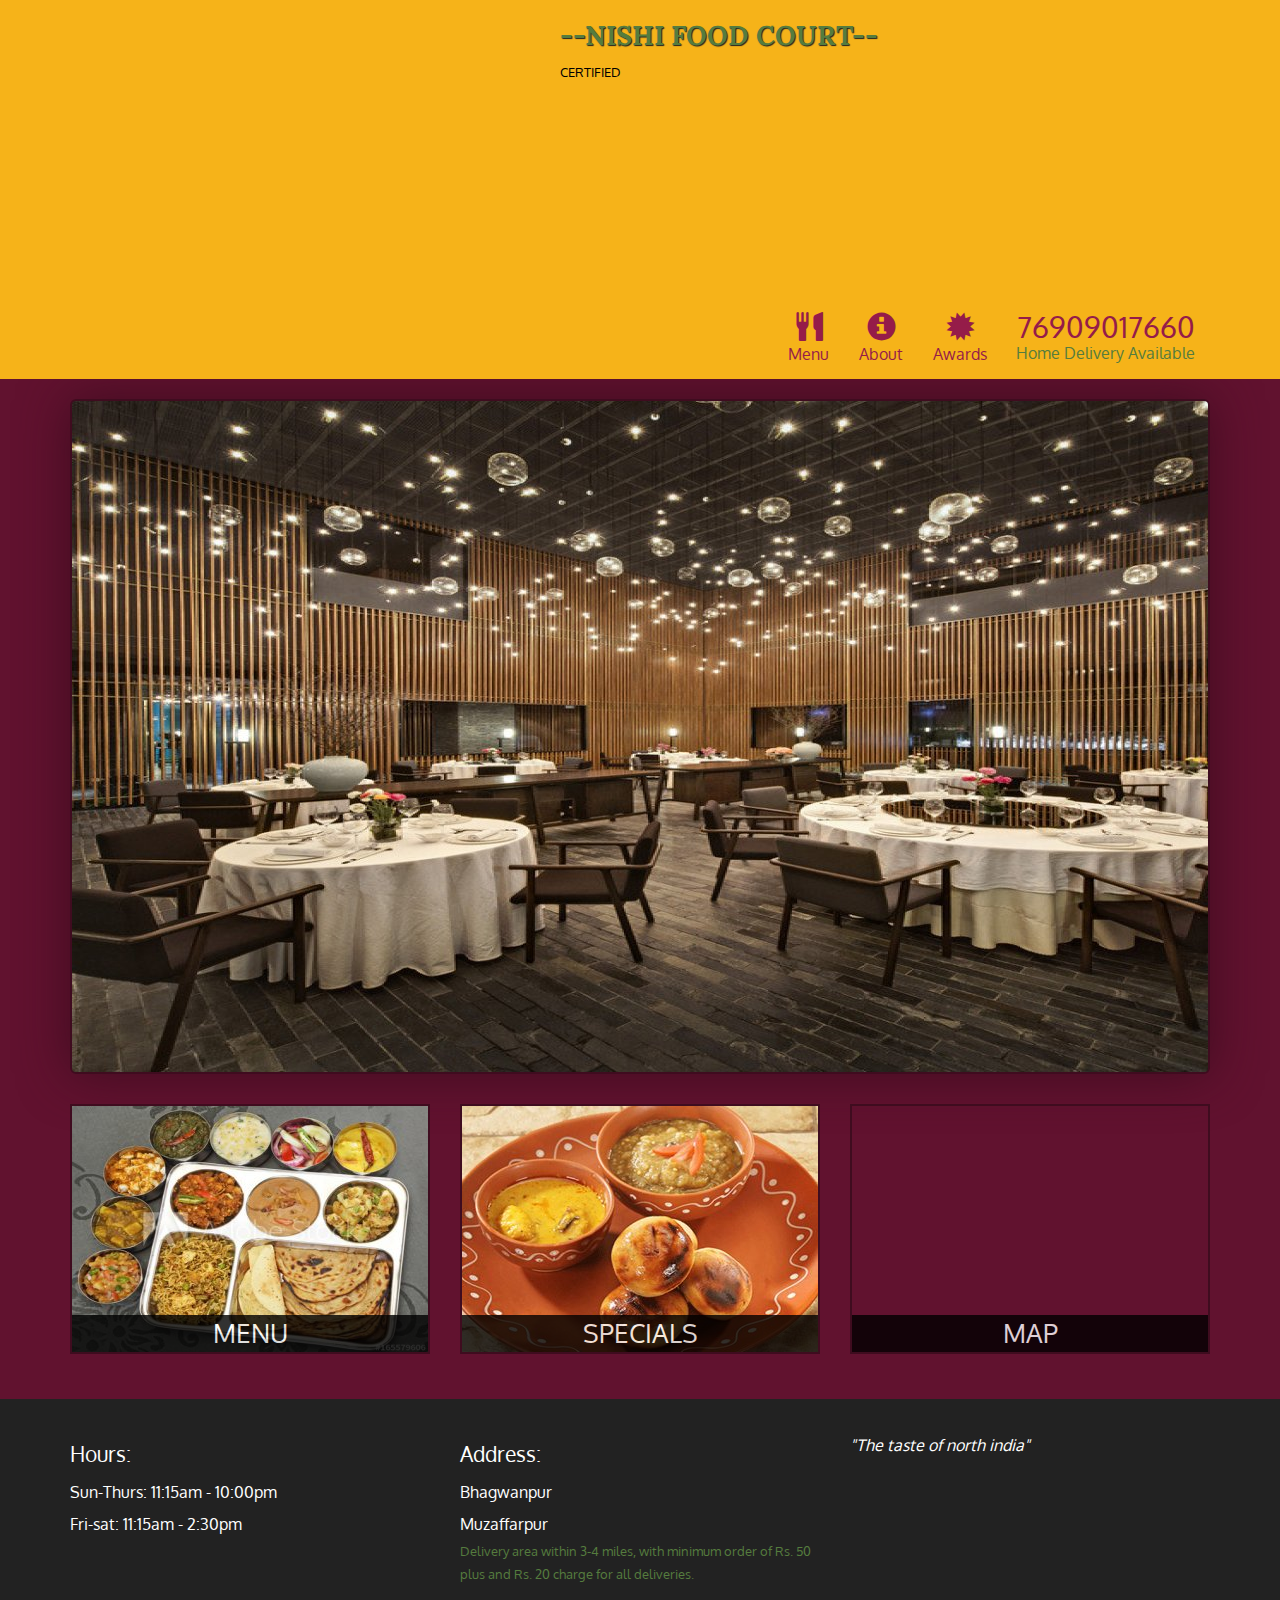
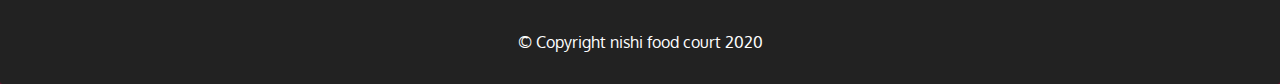
==== index.html @ b2ad7a56 "first commit" ====
<!doctype html>
<html lang="en">
  <head>
    <meta charset="utf-8">
    <meta http-equiv="X-UA-Compatible" content="IE=edge">
    <meta name="viewport" content="width=device-width, initial-scale=1">
    <title>nishi food court</title>
    <link rel="stylesheet" href="css/bootstrap.min.css">
    <link rel="stylesheet" href="css/styles.css">
    <link href='https://fonts.googleapis.com/css?family=Oxygen:400,300,700' rel='stylesheet' type='text/css'>
    <link href='https://fonts.googleapis.com/css?family=Lora' rel='stylesheet' type='text/css'>
  </head>
<body>
  <header>
    <nav id="header-nav" class="navbar navbar-default">
      <div class="container">
        <div class="navbar-header">
          <a href="index.html" class="pull-left visible-md visible-lg">
            <div id="logo-img"></div>
          </a>

          <div class="navbar-brand">
            <a href="index.html"><h1>--Nishi Food Court--</h1></a>
            <p>
              
              <span>CERTIFIED</span>
            </p>
          </div>

          <button type="button" class="navbar-toggle collapsed" data-toggle="collapse" data-target="#collapsable-nav" aria-expanded="false">
            <span class="sr-only">Toggle navigation</span>
            <span class="icon-bar"></span>
            <span class="icon-bar"></span>
            <span class="icon-bar"></span>
          </button>
        </div>
        
        <div id="collapsable-nav" class="collapse navbar-collapse">
           <ul id="nav-list" class="nav navbar-nav navbar-right">
            <li class="visible-xs active">
              <a href="index.html">
                <span class="glyphicon glyphicon-home"></span> Home</a>
            </li>
            <li>
              <a href="menu-categories.html">
                <span class="glyphicon glyphicon-cutlery"></span><br class="hidden-xs"> Menu</a>
            </li>
            <li>
              <a href="about-me.html">
                <span class="glyphicon glyphicon-info-sign"></span><br class="hidden-xs"> About</a>
            </li>
            <li>
              <a href="#">
                <span class="glyphicon glyphicon-certificate"></span><br class="hidden-xs"> Awards</a>
            </li>
            <li id="phone" class="hidden-xs">
              <a href="tel:76909017660">
                <span>76909017660</span></a><div>Home Delivery Available</div>
            </li>
          </ul><!-- #nav-list -->
        </div><!-- .collapse .navbar-collapse -->
      </div><!-- .container -->
    </nav><!-- #header-nav -->
  </header>

  <div id="call-btn" class="visible-xs">
    <a class="btn" href="tel:7690901766">
    <span class="glyphicon glyphicon-earphone"></span>
    76909017660
    </a>
  </div>
  <div id="xs-deliver" class="text-center visible-xs">Home Delivery Available</div>

  <div id="main-content" class="container">
    <div class="jumbotron">
      <img src="images/resturant.jpg" alt="Picture of restaurant" class="img-responsive visible-xs">
    </div>

    <div id="home-tiles" class="row">
      <div class="col-md-4 col-sm-6 col-xs-12">
        <a href="menu-categories.html"><div id="menu-tile"><span>menu</span></div></a>
      </div>
      <div class="col-md-4 col-sm-6 col-xs-12">
        <a href="special.html"><div id="specials-tile"><span>specials</span></div></a>
      </div>
      <div class="col-md-4 col-sm-12 col-xs-12">
        <a href="https://goo.gl/maps/2UV7dpZdQToNiFmVA" target="_blank">
          <div id="map-tile">
            <iframe src="https://www.google.com/maps/embed?pb=!1m18!1m12!1m3!1d28656.86653933311!2d85.36142209238595!3d26.12801103440866!2m3!1f0!2f0!3f0!3m2!1i1024!2i768!4f13.1!3m3!1m2!1s0x39ed10c96d743357%3A0x2117fcf3b7e861a8!2sBhagwanpur%2C%20Bihar%20842001!5e0!3m2!1sen!2sin!4v1591065258493!5m2!1sen!2sin" width="400" height="300" frameborder="0" style="border:0;" allowfullscreen="" aria-hidden="false" tabindex="0"></iframe>
            <span>map</span>
          </div>
        </a>
      </div>
    </div><!-- End of #home-tiles -->
  </div><!-- End of #main-content -->

  <footer class="panel-footer">
    <div class="container">
      <div class="row">
        <section id="hours" class="col-sm-4">
          <span>Hours:</span><br>
          Sun-Thurs: 11:15am - 10:00pm<br>
          Fri-sat: 11:15am - 2:30pm<br>
          
          <hr class="visible-xs">
        </section>
        <section id="address" class="col-sm-4">
          <span>Address:</span><br>
          Bhagwanpur<br>
          Muzaffarpur
          <p>Delivery area within 3-4 miles, with minimum order of Rs. 50 plus and Rs. 20 charge for all deliveries.</p>
          <hr class="visible-xs">
        </section>
        <section id="testimonials" class="col-sm-4">
          <p>"The taste of north india"</p>
         
        </section>
      </div>
      <div class="text-center">&copy; Copyright nishi food court 2020</div>
    </div>
  </footer>

  <!-- jQuery (Bootstrap JS plugins depend on it) -->
  <script src="js/jquery-2.1.4.min.js"></script>
  <script src="js/bootstrap.min.js"></script>
  <script src="js/script.js"></script>
</body>
</html>
---- css/styles.css ----
body {
  font-size: 16px;
  color: #fff;
  background-color: #61122f;
  font-family: 'Oxygen', sans-serif;
}

/** HEADER **/
#header-nav {
  background-color: #f6b319;
  border-radius: 0;
  border: 0;
}

#logo-img {
  background: url(https://www.freelogoservices.com/api/main/images/1iHxglJALpZG+2qgexe4wmesjvaW...UkQxleQiHsoZzE=) no-repeat;
  width: 490px;
  height: 296px;
  
}



.navbar-brand {
  padding-top: 25px;
}
.navbar-brand h1 { /* Restaurant name */
  font-family: 'Lora', serif;
  color: #557c3e;
  font-size: 1.5em;
  text-transform: uppercase;
  font-weight: bold;
  text-shadow: 1px 1px 1px #222;
  margin-top: 0;
  margin-bottom: 0;
  line-height: .75;
}
.navbar-brand a:hover, .navbar-brand a:focus {
  text-decoration: none;
}
.navbar-brand p { /* Kosher cert */
  color: #000;
  
  font-size: .7em;
  margin-top: 15px;
}
.navbar-brand p span { /* Star-K */
  vertical-align: middle;
} 

#nav-list {
  margin-top: 1px;
}
#nav-list a {
  color: #951C49;
  text-align: center;
}
#nav-list a:hover {
  background: #E7E7E7;
}
#nav-list a span {
  font-size: 1.8em;
}

#phone {
  margin-top: 5px;
}
#phone a { /* Phone number */
  text-align: right;
  padding-bottom: 0;
}
#phone div { /* We Deliver */
  color: #557c3e;
  text-align: right;
  padding-right: 15px;
}

.navbar-header button.navbar-toggle, .navbar-header .icon-bar {
  border: 1px solid #61122f;
}
.navbar-header button.navbar-toggle {
  clear: both;
  margin-top: -30px;
}
/* END HEADER */

/* FOOTER */
.panel-footer {
  margin-top: 30px;
  padding-top: 35px;
  padding-bottom: 30px;
  background-color: #222;
  border-top: 0;
}
.panel-footer div.row {
  margin-bottom: 35px;
}
#hours, #address {
  line-height: 2;
}
#hours > span, #address > span {
  font-size: 1.3em;
}
#address p {
  color: #557c3e;
  font-size: .8em;
  line-height: 1.8;
}
#testimonials {
  font-style: italic;
}
#testimonials p:nth-child(2) {
  margin-top: 25px;
}
/* END FOOTER */



/* HOME PAGE */
.container .jumbotron {
  box-shadow: 0 0 50px #3F0C1F;
  border: 2px solid #3F0C1F;
}

#menu-tile, #specials-tile, #map-tile {
  height: 250px;
  width: 100%;
  margin-bottom: 15px;
  position: relative;
  border: 2px solid #3F0C1F;
  overflow: hidden;
}
#menu-tile:hover, #specials-tile:hover, #map-tile:hover {
  box-shadow: 0 1px 5px 1px #cccccc;
}
#menu-tile {
  background: url('../images/menu.jpg') no-repeat;
  background-position: center;
}
#specials-tile {
  background: url('../images/special_litti.jpg') no-repeat;
  background-position: center;
}
#menu-tile span, #specials-tile span, #map-tile span {
  position: absolute;
  bottom: 0;
  right: 0;
  width: 100%;
  text-align: center;
  font-size: 1.6em;
  text-transform: uppercase;
  background-color: #000;
  color: #fff;
  opacity: .8;
}
/* END HOME PAGE */

/* MENU CATEGORIES PAGE */
.category-tile { 
  position: relative;
  border: 2px solid #3F0C1F;
  overflow: hidden;
  width: 200px;
  height: 200px;
  margin: 0 auto 15px;
}
.category-tile span {
  position: absolute;
  bottom: 0;
  right: 0;
  width: 100%;
  text-align: center;
  font-size: 1.2em;
  text-transform: uppercase;
  background-color: #000;
  color: #fff;
  opacity: .8;
}
.category-tile:hover {
  box-shadow: 0 1px 5px 1px #cccccc;
}

#menu-categories-title + div {
  margin-bottom: 50px;
}
/* END MENU CATEGORIES PAGE */

/* SINGLE CATEGORY PAGE */
.menu-item-tile {
  margin-bottom: 25px;
}
.menu-item-tile hr {
  width: 80%;
}
.menu-item-tile .menu-item-price {
  font-size: 1.1em;
  text-align: right;
  margin-top: -15px;
  margin-right: -15px;
}
.menu-item-tile .menu-item-price span {
  font-size: .6em;
}
.menu-item-photo {
  position: relative;
  border: 2px solid #3F0C1F; 
  overflow: hidden;
  padding: 0;
  margin-right: -15px;
  margin-left: auto;
  margin-bottom: 20px;
  max-width: 250px;
}
.menu-item-photo div {
  position: absolute;
  bottom: 0;
  right: 0;
  width: 80px;
  background-color: #557c3e;
  text-align: center;
}
.menu-item-description {
  padding-right: 30px;
}
h3.menu-item-title {
  margin: 0 0 10px;
}
.menu-item-details {
  font-size: .9em;
  font-style: italic;
}
/* END SINGLE CATEGORY PAGE */


/********** Large devices only **********/
@media (min-width: 1200px) {
  .container .jumbotron {
    background: url('../images/resturant_1200.jpg') no-repeat;
    height: 675px;
  }
}

/********** Medium devices only **********/
@media (min-width: 992px) and (max-width: 1199px) {
  /* Header */
  #logo-img {
    background: url('https://www.freelogoservices.com/api/main/images/1iHxglJALpZG+2qgexe4wmesjvaW...UkQxleQiHsoZzE=') no-repeat;
    width: 490px;
    height: 296px;
    
  }
  /* End Header */

  /* Home Page */
  .container .jumbotron {
    background: url('../images/resturant_992.jpg') no-repeat;
    height: 558px;
  }
  /* End Home Page */
}

/********** Small devices only **********/
@media (min-width: 768px) and (max-width: 991px) {
  /* Home Page */
  .container .jumbotron {
    background: url('../images/resturant.jpg') no-repeat;
    height: 432px;
  }
  /* End Home Page */
}

/********** Extra small devices only **********/
@media (max-width: 767px) {
  /* Header */
  .navbar-brand {
    padding-top: 10px;
    height: 80px;
  }
  .navbar-brand h1 { /* Restaurant name */
    padding-top: 10px;
    font-size: 5vw; /* 1vw = 1% of viewport width */
  }
  .navbar-brand p { /* Kosher cert */
    font-size: .6em;
    margin-top: 12px;
  }
  .navbar-brand p img { /* Star-K */
    height: 20px;
  }

  #collapsable-nav a { /* Collapsed nav menu text */
    font-size: 1.2em;
  }
  #collapsable-nav a span { /* Collapsed nav menu glyph */
    font-size: 1em;
    margin-right: 5px;
  }

  #call-btn > a {
    font-size: 1.5em;
    display: block;
    margin: 0 20px;
    padding: 10px;
    border: 2px solid #fff;
    background-color: #f6b319;
    color: #951c49;
  }
  #xs-deliver {
    margin-top: 5px;
    font-size: .7em;
    letter-spacing: .1em;
    text-transform: uppercase;
  }
  /* End Header */

  /* Footer */
  .panel-footer section {
    margin-bottom: 30px;
    text-align: center;
  }
  .panel-footer section:nth-child(3) {
    margin-bottom: 0; /* margin already exists on the whole row */
  }
  .panel-footer section hr {
    width: 50%;
  }
  /* End Footer */

  /* Home Page */
  .container .jumbotron {
    margin-top: 30px;
    padding: 0;
  }
  #menu-tile, #specials-tile {
    width: 360px;
    margin: 0 auto 15px;
  }

  .menu-item-photo {
    margin-right: auto;
  }
  .menu-item-tile .menu-item-price {
    text-align: center;
  }
  .menu-item-description {
    text-align: center;;
  }
}


/********** Super extra small devices Only :-) (e.g., iPhone 4) **********/
@media (max-width: 479px) {
  /* Header */
  .navbar-brand h1 { /* Restaurant name */
    padding-top: 5px;
    font-size: 6vw;
  }
  /* End Header */
  
  /* Home page */
  #menu-tile, #specials-tile {
    width: 280px;
    margin: 0 auto 15px;
  }

  .col-xxs-12 {
    position: relative;
    min-height: 1px;
    padding-right: 15px;
    padding-left: 15px;
    float: left;
    width: 100%;
  }
}
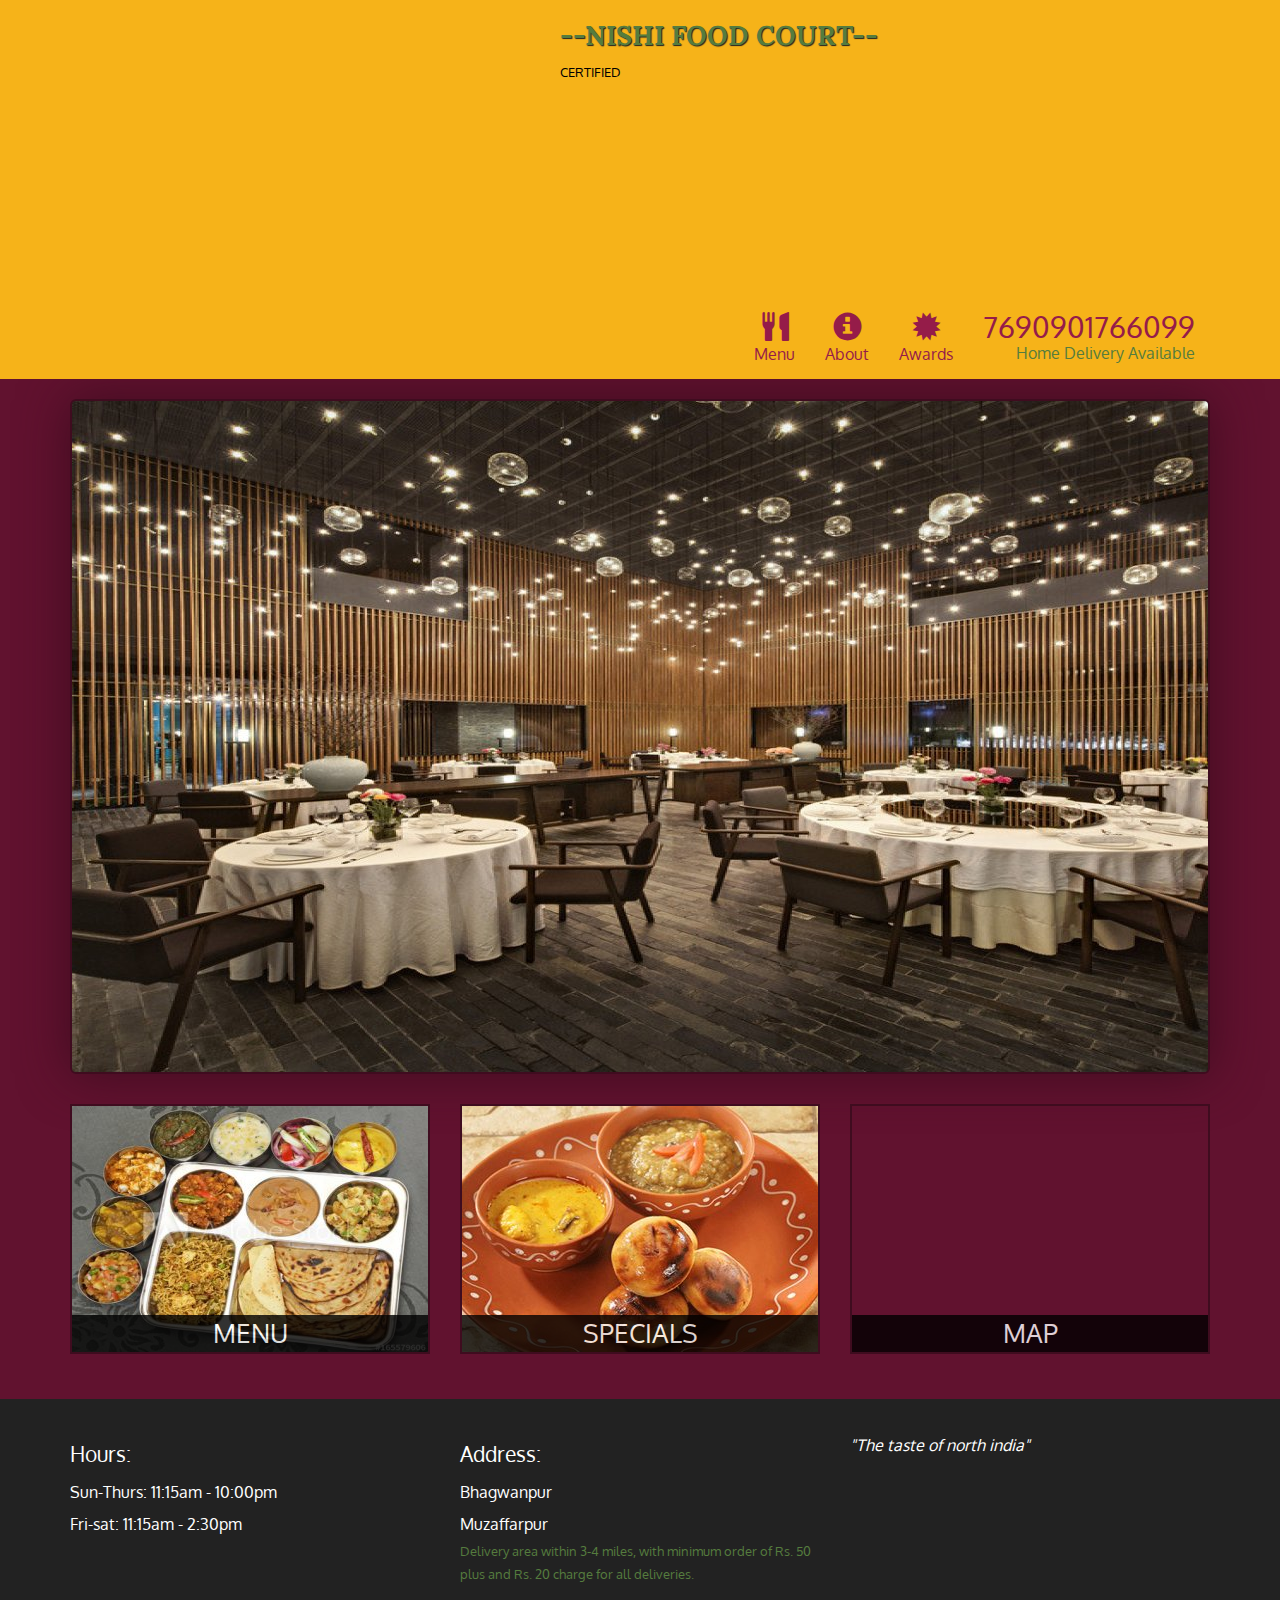
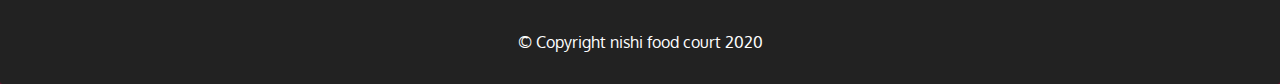
==== commit 5511fca2: "Update index.html" ====
--- a/index.html
+++ b/index.html
@@ -54,8 +54,8 @@
                 <span class="glyphicon glyphicon-certificate"></span><br class="hidden-xs"> Awards</a>
             </li>
             <li id="phone" class="hidden-xs">
-              <a href="tel:76909017660">
-                <span>76909017660</span></a><div>Home Delivery Available</div>
+              <a href="tel:7690901766099">
+                <span>7690901766099</span></a><div>Home Delivery Available</div>
             </li>
           </ul><!-- #nav-list -->
         </div><!-- .collapse .navbar-collapse -->
@@ -64,9 +64,9 @@
   </header>
 
   <div id="call-btn" class="visible-xs">
-    <a class="btn" href="tel:7690901766">
+    <a class="btn" href="tel:7690901766099">
     <span class="glyphicon glyphicon-earphone"></span>
-    76909017660
+    7690901766099
     </a>
   </div>
   <div id="xs-deliver" class="text-center visible-xs">Home Delivery Available</div>
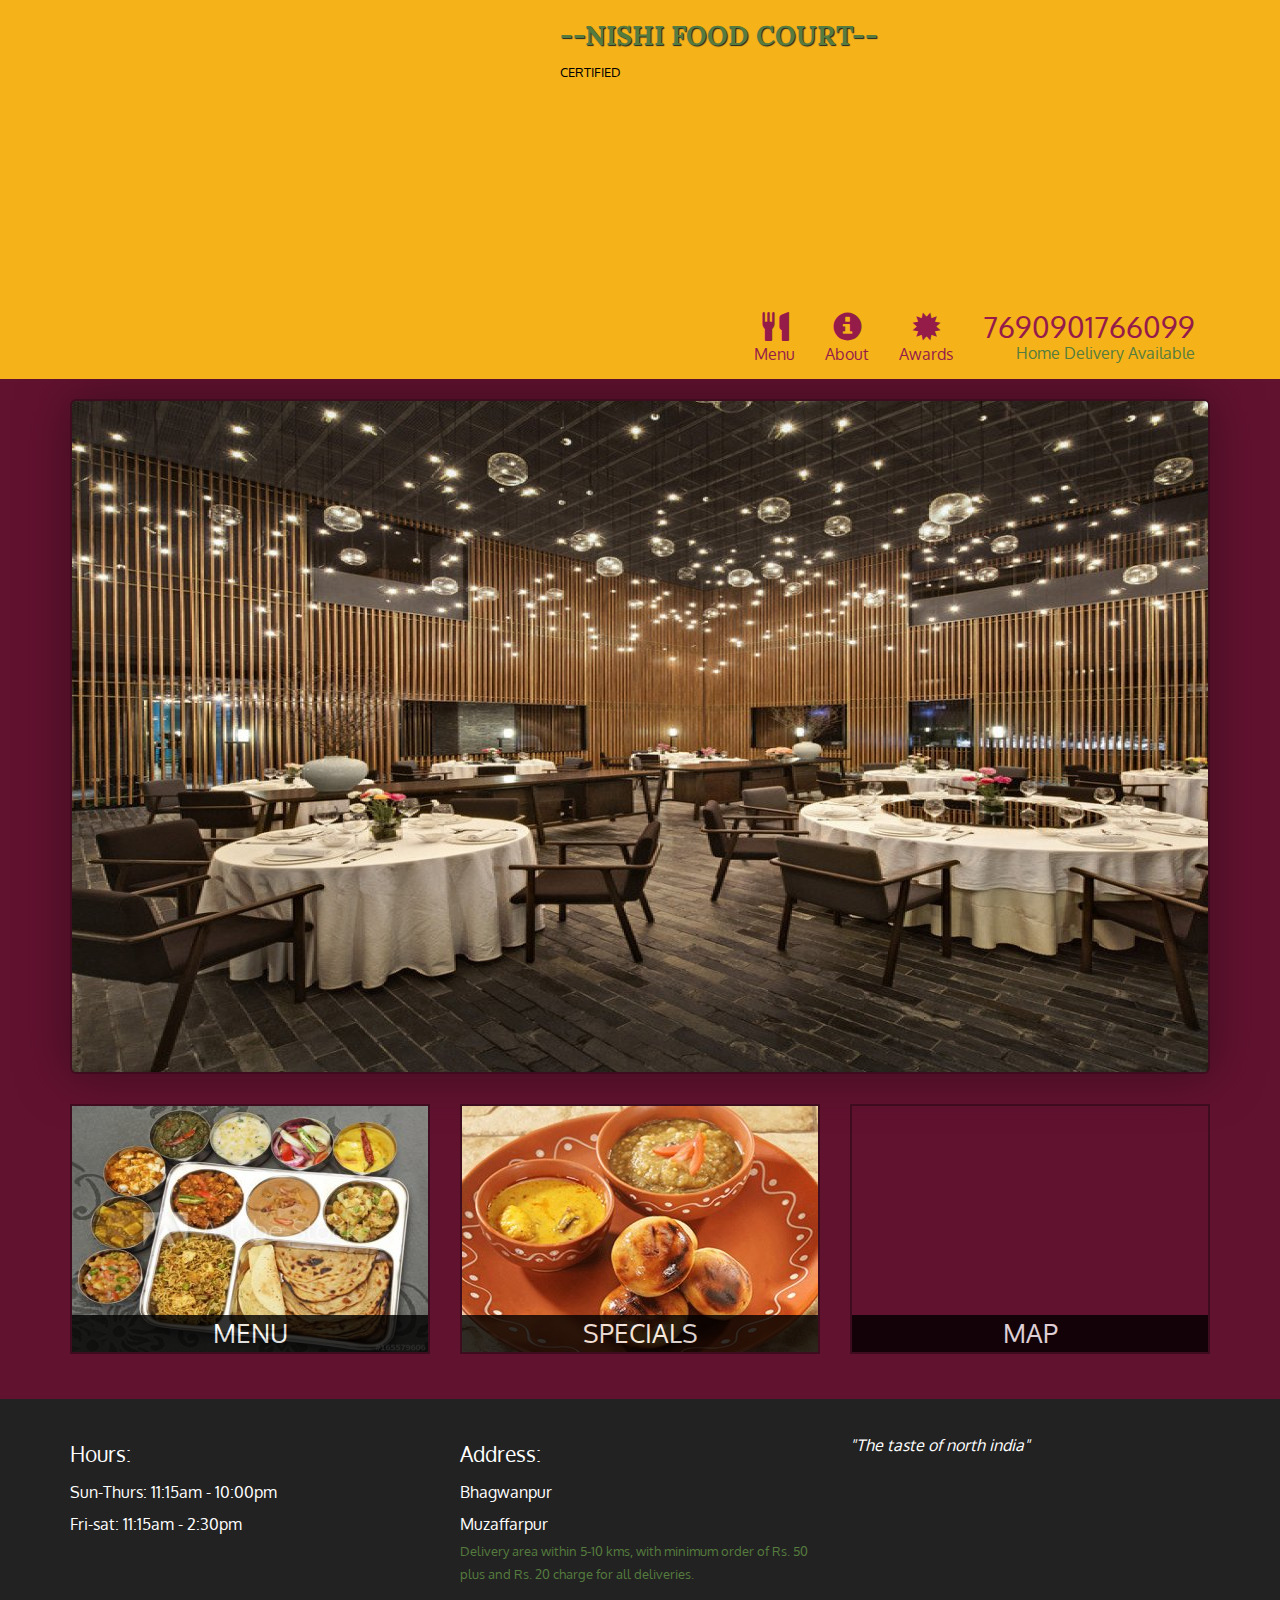
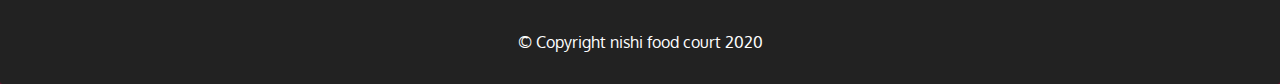
==== commit f8a1cf1a: "Update index.html" ====
--- a/index.html
+++ b/index.html
@@ -108,7 +108,7 @@
           <span>Address:</span><br>
           Bhagwanpur<br>
           Muzaffarpur
-          <p>Delivery area within 3-4 miles, with minimum order of Rs. 50 plus and Rs. 20 charge for all deliveries.</p>
+          <p>Delivery area within 5-10 kms, with minimum order of Rs. 50 plus and Rs. 20 charge for all deliveries.</p>
           <hr class="visible-xs">
         </section>
         <section id="testimonials" class="col-sm-4">
